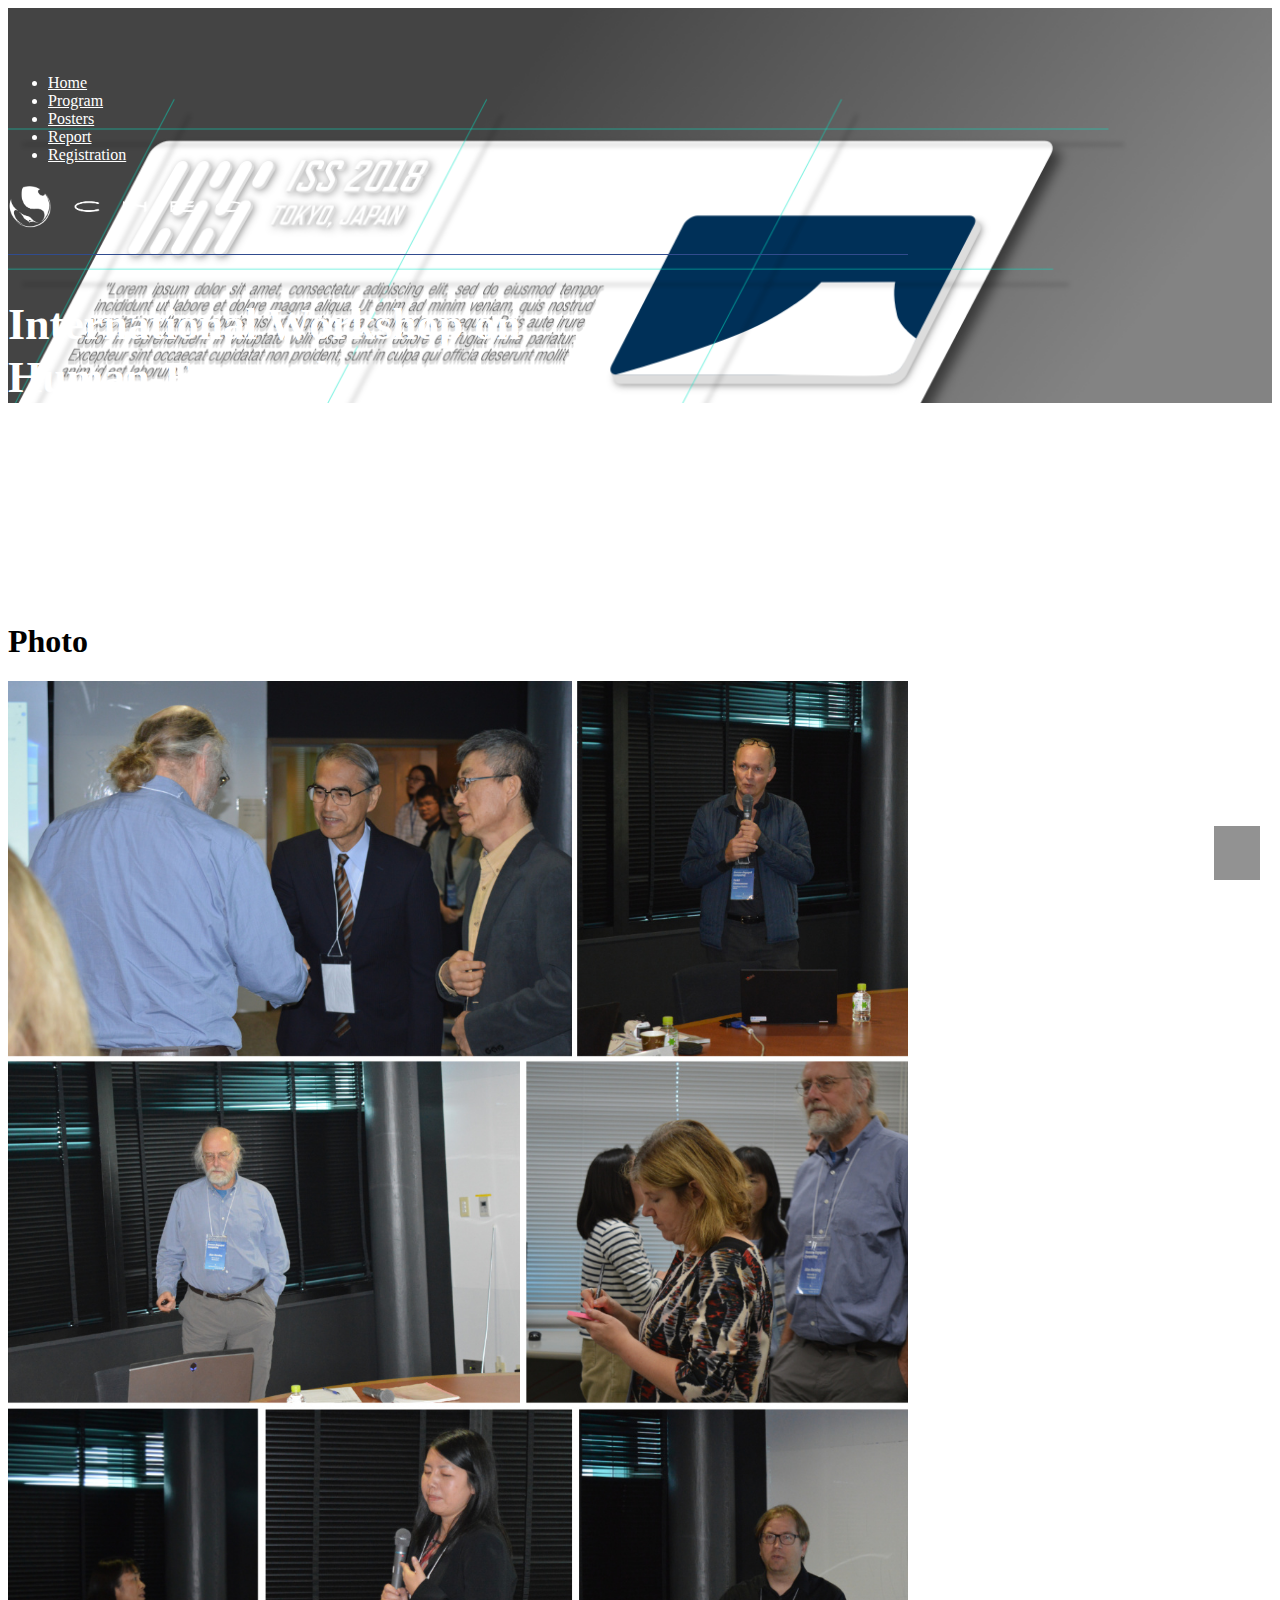
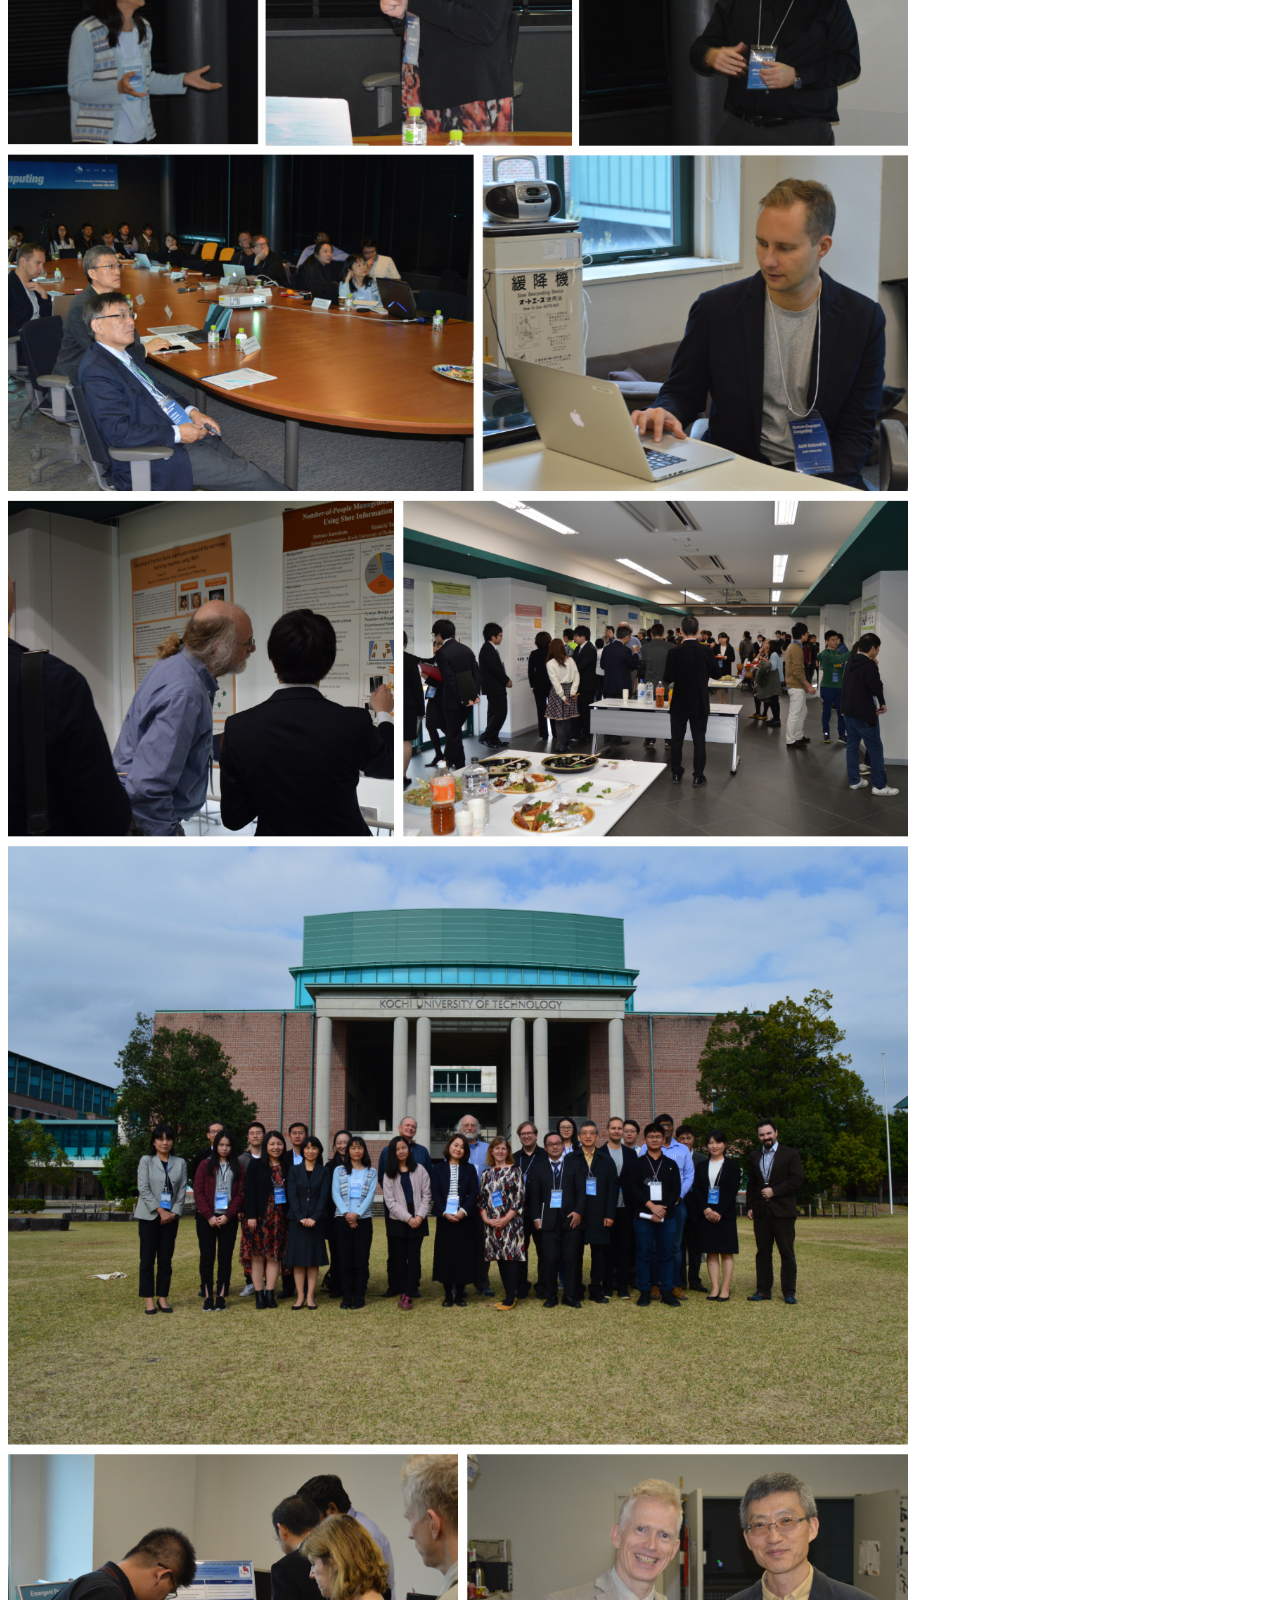
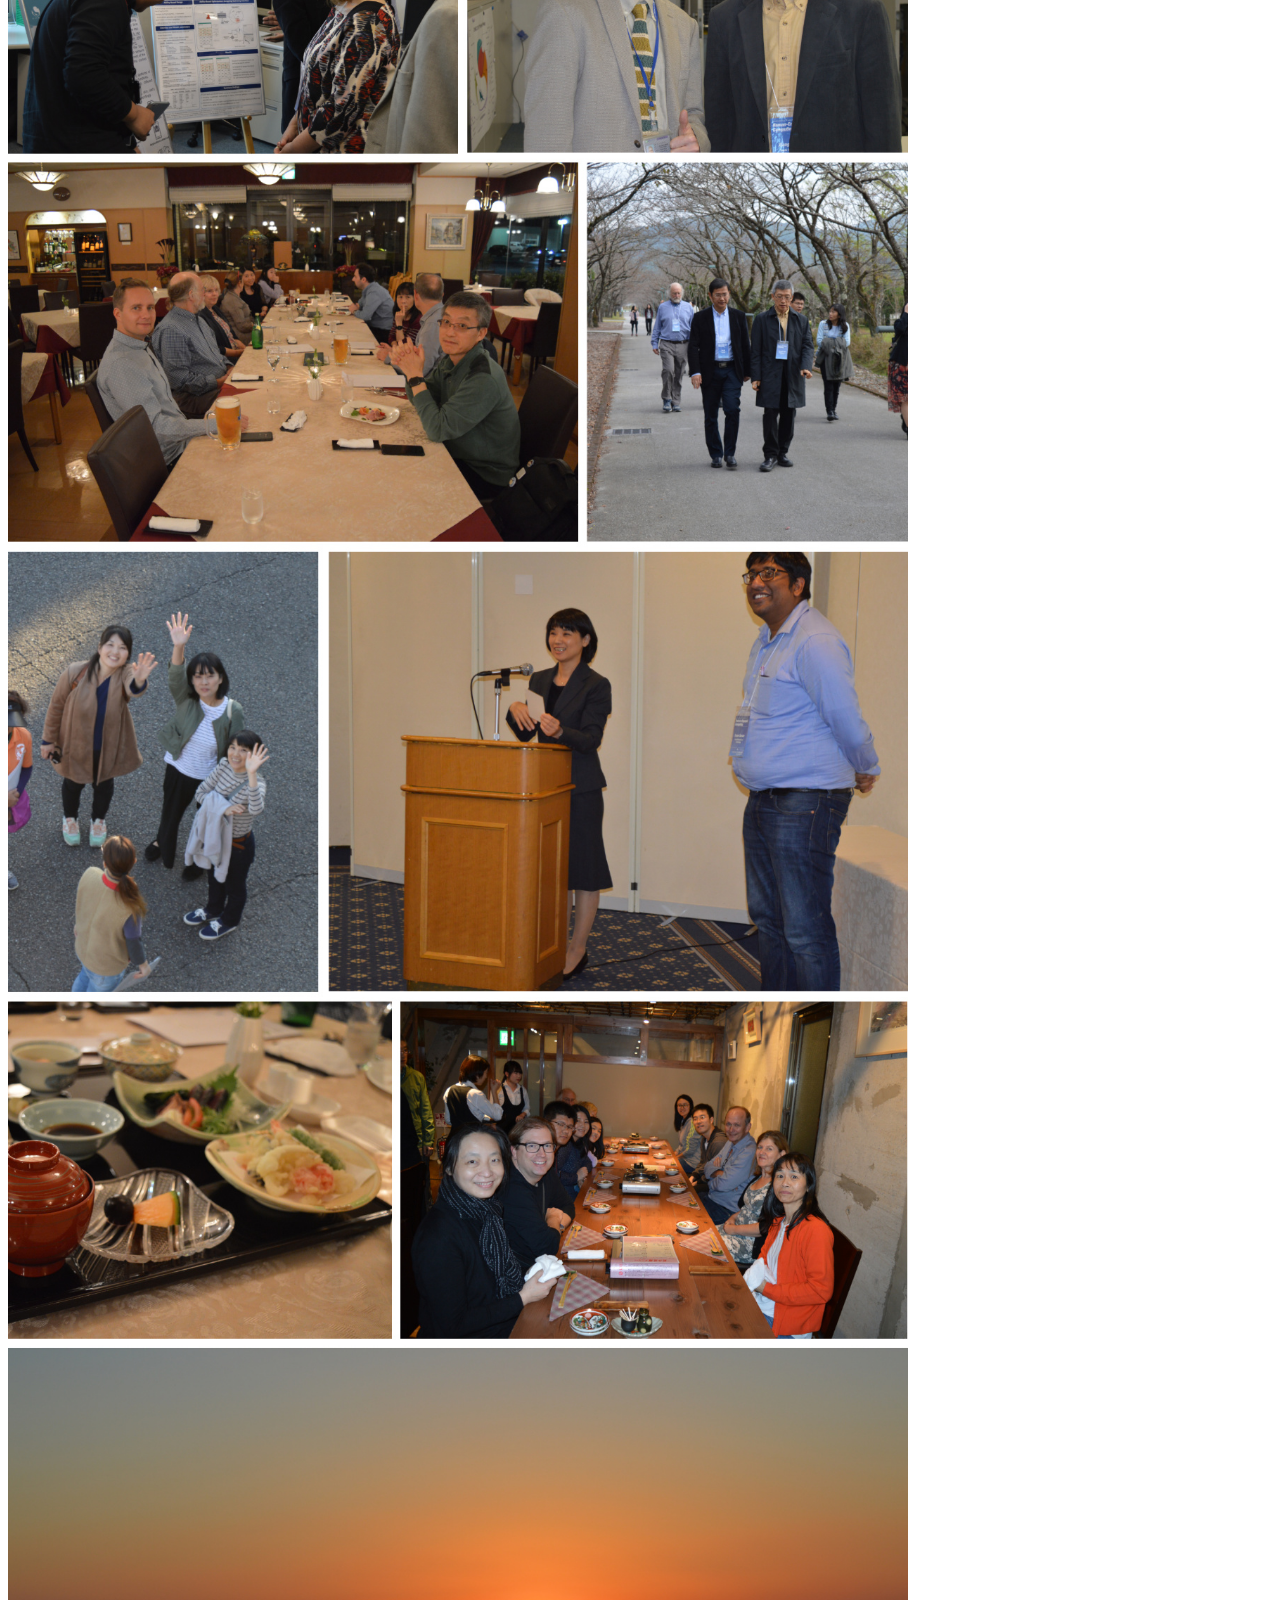
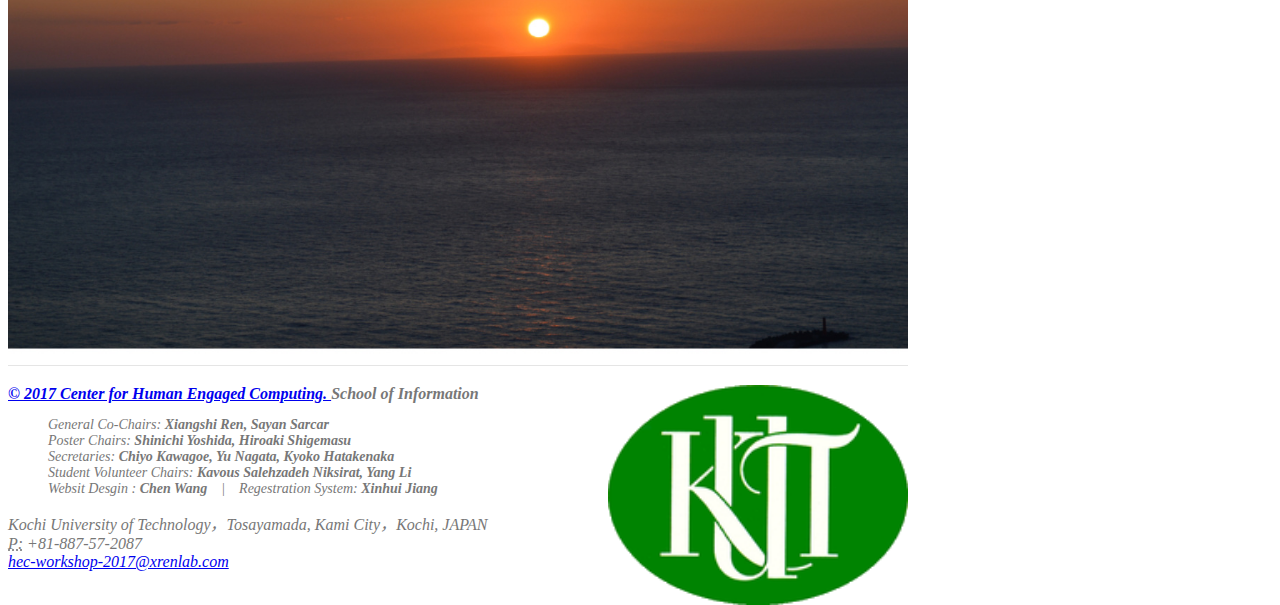
==== report.html @ b75fd2e6 "first" ====
<!DOCTYPE html>
<html lang="zh-CN">

<head>
    <meta charset="utf-8">
    <meta http-equiv="X-UA-Compatible" content="IE=edge">
    <meta name="viewport" content="width=device-width, initial-scale=1">
    <!-- 上述3个meta标签*必须*放在最前面，任何其他内容都*必须*跟随其后！ -->
    <meta name="description" content="">
    <meta name="author" content="">
    <link rel="icon" href="../../favicon.ico">

    <title>IWHEC 2017 - Report</title>

    <!-- Bootstrap core CSS -->
    <link href="static/bootstrap/css/bootstrap.min.css" rel="stylesheet">

    <!-- IE10 viewport hack for Surface/desktop Windows 8 bug -->
    <link href="../../assets/css/ie10-viewport-bug-workaround.css" rel="stylesheet">

    <!-- Custom styles for this template -->
    <link href="static/styles/style.css" rel="stylesheet">

    <!-- Just for debugging purposes. Don't actually copy these 2 lines! -->
    <!--[if lt IE 9]><script src="../../assets/js/ie8-responsive-file-warning.js"></script><![endif]-->
    <script src="../../assets/js/ie-emulation-modes-warning.js"></script>

    <!-- HTML5 shim and Respond.js for IE8 support of HTML5 elements and media queries -->
    <!--[if lt IE 9]>
      <script src="https://cdn.bootcss.com/html5shiv/3.7.3/html5shiv.min.js"></script>
      <script src="https://cdn.bootcss.com/respond.js/1.4.2/respond.min.js"></script>
    <![endif]-->
</head>

<body id="top">
    <div style="background-image:url('static/images/background.jpg');background-size:100%;color:white;background-repeat:no-repeat;padding-top: 50px;min-height:500px;">
        <div class="container">
            <div class="header clearfix">
                <nav>
                    <ul class="nav nav-pills pull-right">

                        <li role="presentation"><a href="index.html">Home</a></li>
                        <li role="presentation"><a href="index.html#program">Program</a></li>
                        <li role="presentation"><a href="calls.html">Posters</a></li>
                        <li role="presentation"><a href="report.html">Report</a></li>
                        <li><a href="https://www.regonline.com/hec-internationalworkshop2017" target="_blank" class="btn btn-info disabled"
                                role="button">Registration</a></li>
                    </ul>
                </nav>
                <img src="static/images/chec.png" alt="" class="logo">
            </div>
            <p style="font-size:44px;line-height:1.2"><strong>International Workshop on
            <br>
             Human-Engaged 
             <br>
             Computing</strong></p>
            <br>
            <br>
            <br>
            <div style="font-size:20px;" class="text-right">
                <span class="glyphicon glyphicon-map-marker" aria-hidden="true"></span> Kochi University of Technology, Japan<br>November
                10th, 2017

            </div>
        </div>
    </div>

    <div class="container">
	    <div class="page-header" id="poster">
                    <h1>Photo</h1>                    
        </div>
        <img src="static/images/pic.jpg" style="width:100%">
        
        

        



        <!--
        <div class="page-header" id="access">
            <h1>Access</h1>
        </div>
        <blockquote>
            <p class="text-justify">Kochi is connected through air and rail from the major cities in Japan, e.g., Tokyo and Osaka (about 1-hour flight
                from Tokyo Haneda Airport, and 40 minutes flight from Osaka Itami Airport to reach to Kochi Ryoma Airport).</p>
        </blockquote>
        <img src="static/images/map.png" alt="" class="img-rounded img-map">
        <br>
        <br>
        <blockquote>
        <p class="lead">If you need visa help, please fill this <a target="_blank" href="https://docs.google.com/forms/d/e/1FAIpQLSeYNQX57j8PVKk-_-9rJMdwhtqp3VpOkMJ2_W9EE-YwSVCWiQ/viewform?c=0&w=1&includes_info_params=true&usp=mail_form_link">form.</a></p>
        <p class="lead">When you need an accomodation booking assistance, please contact the following e-mail.
            <br>
            Contact person: Yu Nagata <a href="mailto:nagata.yu@kochi-tech.ac.jp">＜nagata.yu@kochi-tech.ac.jp＞</a>.</p>
    </blockquote>
-->
        <a id="scrollUp" href="#top" style="position: fixed; z-index: 2147483647;"><span class="glyphicon glyphicon-menu-up" aria-hidden="true"></span></a>

        <footer class="footer">
            <a href="https://www.kochi-tech.ac.jp"><img src="static/images/kut.png" alt="" class="school-logo"></a>
            <address>
                <strong><a href="http://xrenlab.com">&copy; 2017 Center for Human Engaged Computing. </a>School of Information</strong><br>
                <blockquote style="font-size:14px;">
                    General Co-Chairs: <strong>Xiangshi Ren, Sayan Sarcar</strong>
                    <br> Poster Chairs: <strong>Shinichi Yoshida, Hiroaki Shigemasu</strong>
                    <br> Secretaries: <strong>Chiyo Kawagoe, Yu Nagata, Kyoko Hatakenaka</strong>
                    <br> Student Volunteer Chairs: <strong>Kavous Salehzadeh Niksirat, Yang Li</strong>
                    <br> Websit Desgin : <strong>Chen Wang</strong> &nbsp;&nbsp; | &nbsp;&nbsp; Regestration System: <strong>Xinhui Jiang</strong>
                </blockquote>
                Kochi University of Technology，Tosayamada, Kami City，Kochi, JAPAN<br>
                <abbr title="Phone">P:</abbr> +81-887-57-2087

            </address>

            <address>
                <a href="mailto:hec-workshop-2017@xrenlab.com">hec-workshop-2017@xrenlab.com</a>
            </address>

            <div class="clearfix"></div>
        </footer>

    </div>
    <!-- /container -->



    <!-- IE10 viewport hack for Surface/desktop Windows 8 bug -->
    <script src="../../assets/js/ie10-viewport-bug-workaround.js"></script>
</body>

</html>
---- static/styles/style.css ----
/*!
 * IE10 viewport hack for Surface/desktop Windows 8 bug
 * Copyright 2014-2015 Twitter, Inc.
 * Licensed under MIT (https://github.com/twbs/bootstrap/blob/master/LICENSE)
 */

/*
 * See the Getting Started docs for more information:
 * http://getbootstrap.com/getting-started/#support-ie10-width
 */
@-ms-viewport     { width: device-width; }
@-o-viewport      { width: device-width; }
@viewport         { width: device-width; }

/* Space out content a bit */
body {
  
  padding-bottom: 20px;
}

/* Everything but the jumbotron gets side spacing for mobile first views */
.header,
.marketing,
.footer {
  padding-right: 15px;
  padding-left: 15px;
}

/* Custom page header */
.header {
  padding-bottom: 20px;
  border-bottom: 1px solid #e5e5e5;
}
/* Make the masthead heading the same height as the navigation */
.header h3 {
  margin-top: 0;
  margin-bottom: 0;
  line-height: 40px;
}

/* Custom page footer */
.footer {
  padding-top: 19px;
  color: #777;
  border-top: 1px solid #e5e5e5;
}

/* Customize container */
@media (min-width: 768px) {
  .container {
    max-width: 900px;
  }
}
.container-narrow > hr {
  margin: 30px 0;
}

/* Main marketing message and sign up button */
.jumbotron {
  text-align: center;
  border-bottom: 1px solid #e5e5e5;
}
.jumbotron .btn {
  padding: 14px 24px;
  font-size: 21px;
}

/* Supporting marketing content */
.marketing {
  margin: 40px 0;
}
.marketing p + h4 {
  margin-top: 28px;
}

/* Responsive: Portrait tablets and up */
@media screen and (min-width: 1280px) {
  /* Remove the padding we set earlier */
  .header,
  .marketing,
  .footer {
    padding-right: 0;
    padding-left: 0;
  }
  /* Space out the masthead */
  .header {
    margin-bottom: 30px;
  }
  /* Remove the bottom border on the jumbotron for visual effect */
  .jumbotron {
    border-bottom: 0;
  }
}

  /* Logo Size */
.logo {
    height:50px;
}
.speaker{
  text-align:center;
}
.speaker-avatar {
    height:90px;
}
.speech-title {
  margin:0 0 10px 0;
}
.bubble-right {
  padding:15px 30px 15px 30px;
  background-color:rgba(245,245,245,1);
  border-radius: 20px;
  position:relative;
}
.bubble-right:after {
  content:"\00a0";
  width:0;
  height:0;
  display:block;
  border-style:solid;
  border-width:15px;
  border-color: transparent rgba(245,245,245,1) transparent transparent;
  position:absolute;
  z-index:-1;
  right:0px;
  bottom:0px;
}
.bubble-left {
  padding:15px 30px 5px 30px;
  background-color:rgba(245,245,245,1);
  border-radius: 20px;
  position:relative;
}
.bubble-left:after {
  content:"\00a0";
  width:0;
  height:0;
  display:block;
  border-style:solid;
  border-width:15px;
  border-color: transparent transparent transparent rgba(245,245,245,1);
  position:absolute;
  z-index:-1;
  left:0px;
  bottom:0px;
}
.img-map {
    width:100%;
}
.chec {
    width:40%;
    margin-left:30px;
    float:right;
}
.school-logo{
    float:right;
    width:300px;
}
@media screen and (max-width: 992px) {
  .nav {
    display:none;
  }
  .header {
    text-align: center;
  }
  
}


#scrollUp {
  bottom:100px;
  background-color: #777;
  color: #eee;
  font-size: 30px;
  line-height: 1;
  text-align: center;
  text-decoration: none;
  bottom: 20px;
  right: 20px;
  overflow: hidden;
  width: 46px;
  height: 46px;
  border: none;
  opacity: .8;
  padding-top:8px;
}
#scrollUp:hover {
  background-color: #555555;
  opacity: .8;
}
.nav>li>a {
  color:white;
}
.nav>li>a:hover {
  border-bottom:white 1px solid;
  border-radius:0px;
  background-color:transparent;
}
.header {
  border-bottom: 1px solid #314C8E;
}
.nav>li>.btn:hover {
  border-radius:4px;
  background-color:#55AED1;
  border-bottom:#4898B8 1px solid;
}
.breadcrumb-fix {
  margin-top:40px;
}

.font-zoom-out {
	font-size: 16px;
	color:#666666;
}

#sider-menu {
  margin-top:40px;
  margin-left:80px;
  border-radius: 6px;
  background-color:#F5F5F5;
  padding:30px;
}

@media screen and (max-width: 1217px)  {
  #sider-menu {
    display:none;
  }
}

@media screen and (min-width: 1218px) and (max-width: 1360px) {
  #sider-menu {
    margin-left:10px;
  }
}

#sider-menu .nav>li>a {
  color:#333333;
}
#sider-menu .nav>li>a:hover {
  background-color:#dddddd;
  border-radius:6px;
  border-bottom: none;
}
#sider-menu .nav>.active>a {
  border-left: 1px solid #344C89;
  border-bottom: none;
  color:white;
}
#sider-menu .nav>.active>a:hover {
  background-color:#344C89;
}
.call-finish {
	color:#aaaaaa;
}

.navbar-brand {
  height: 45px;
  padding: 3px 3px 3px 3px;
}
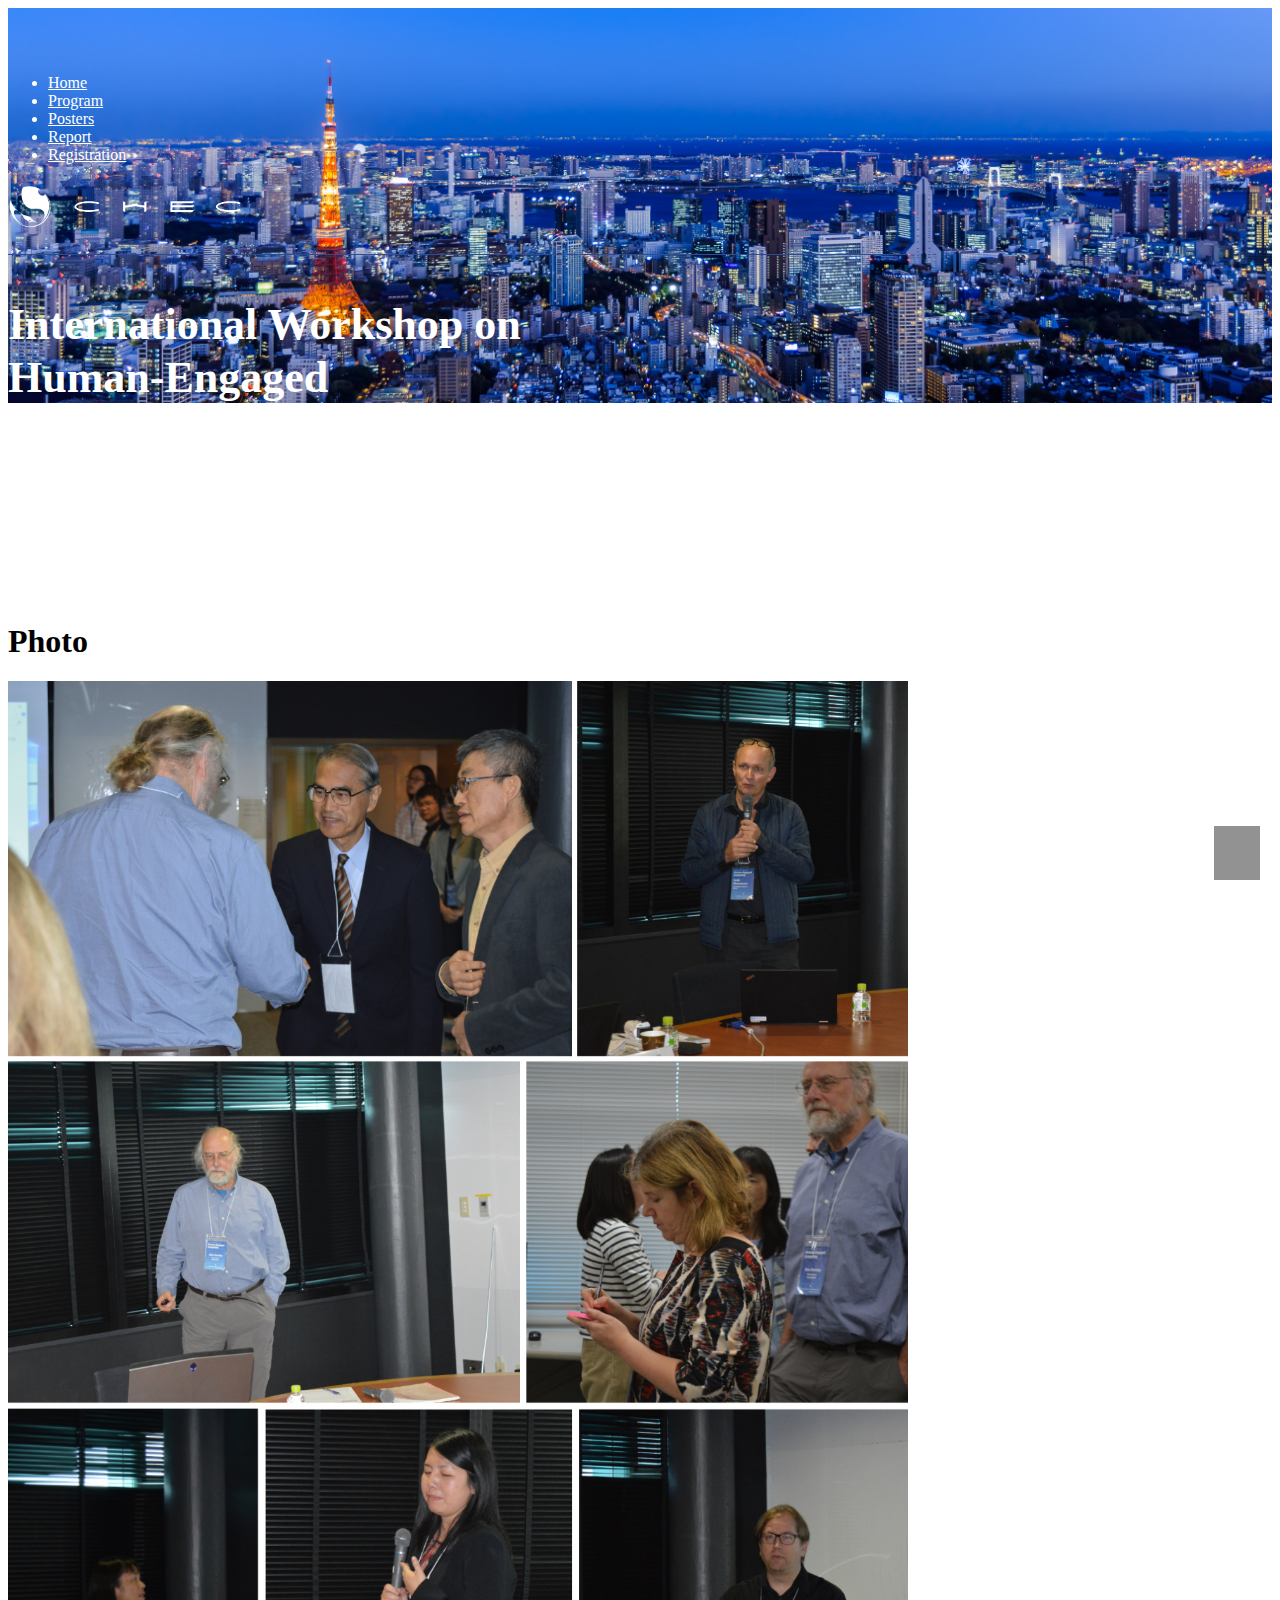
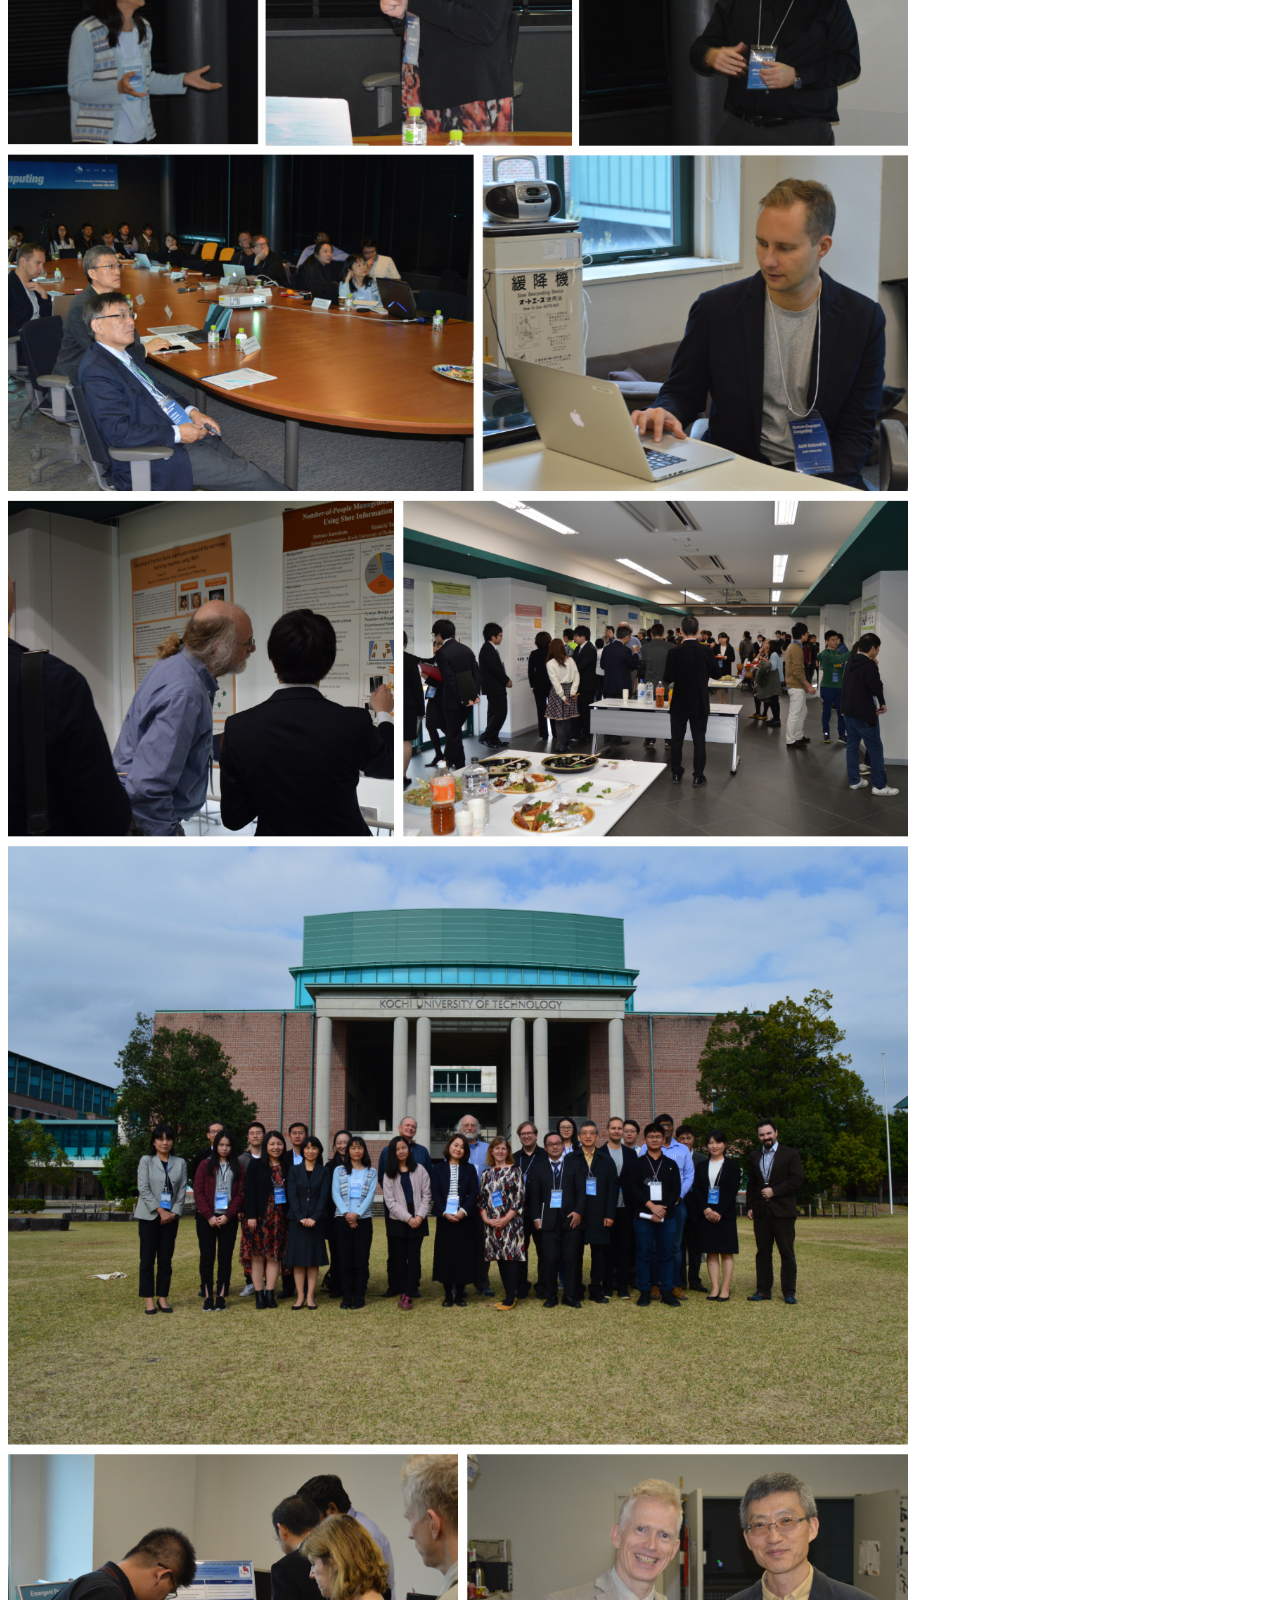
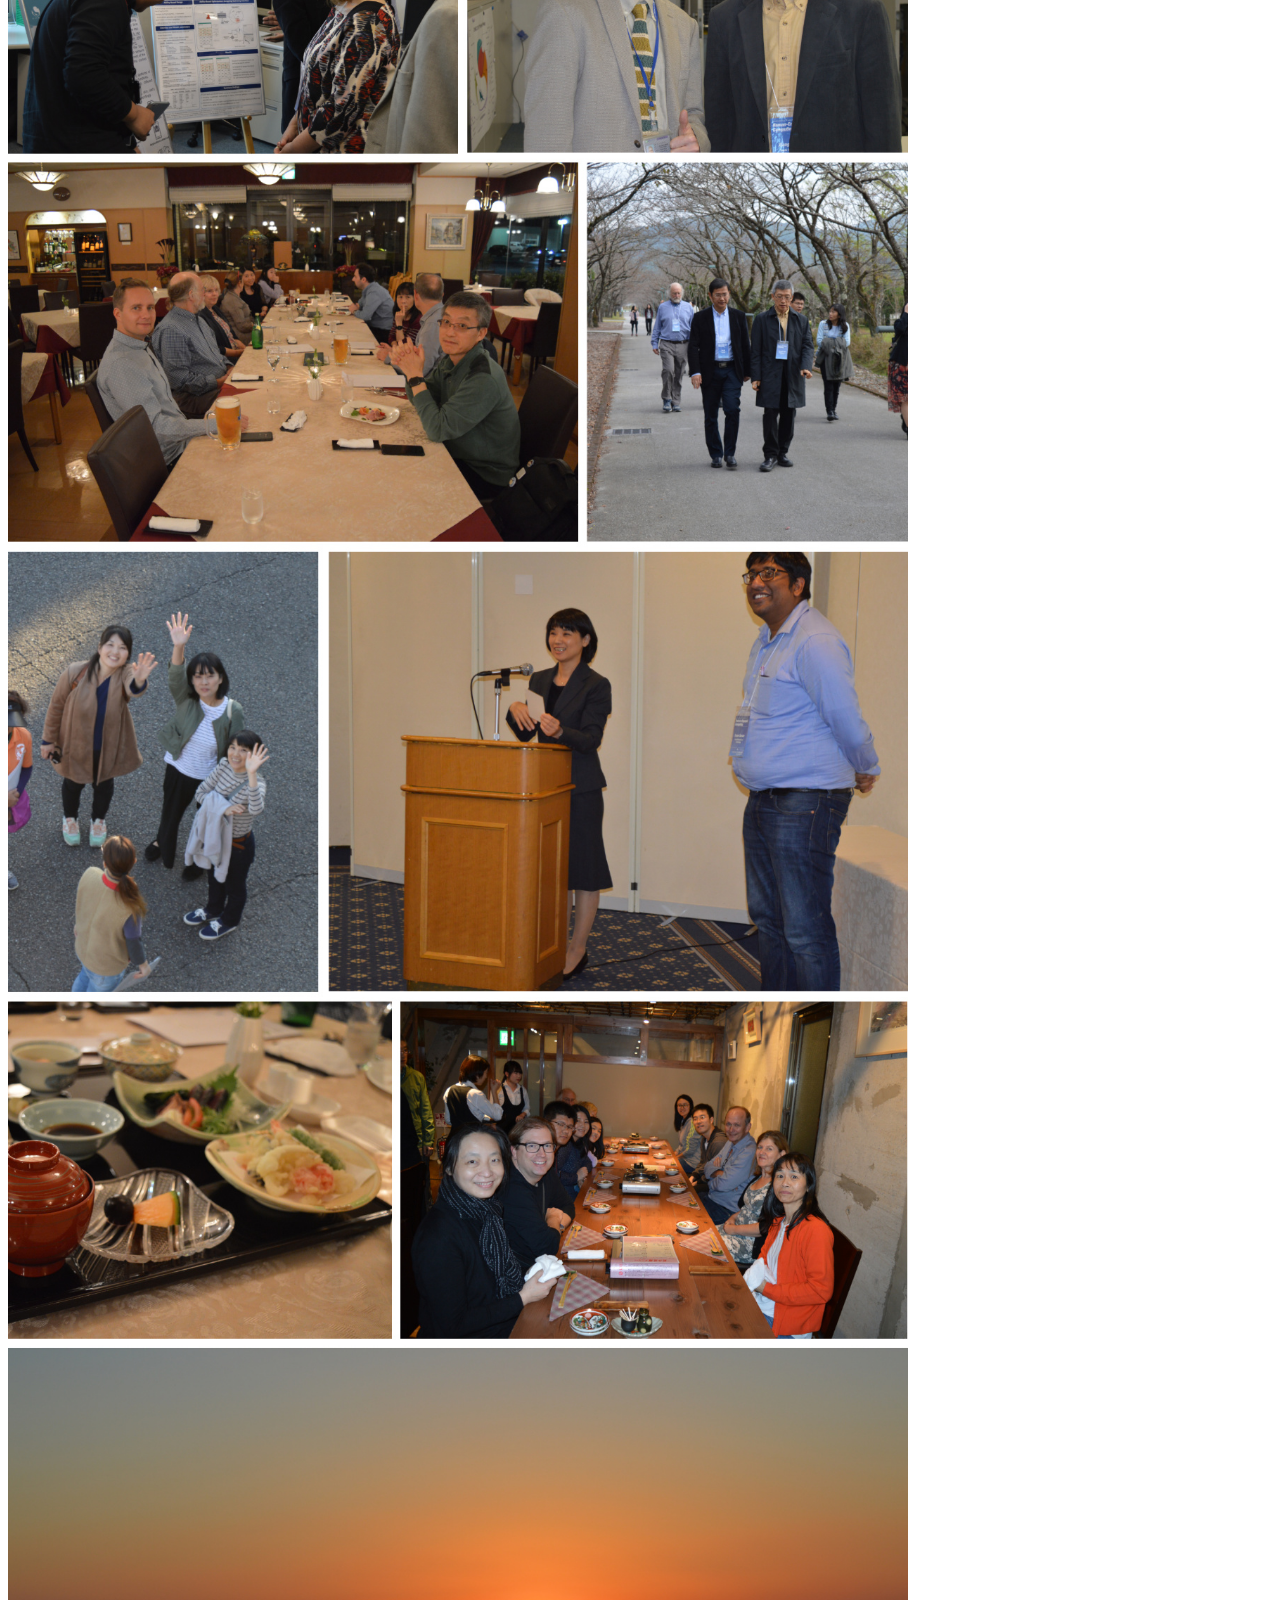
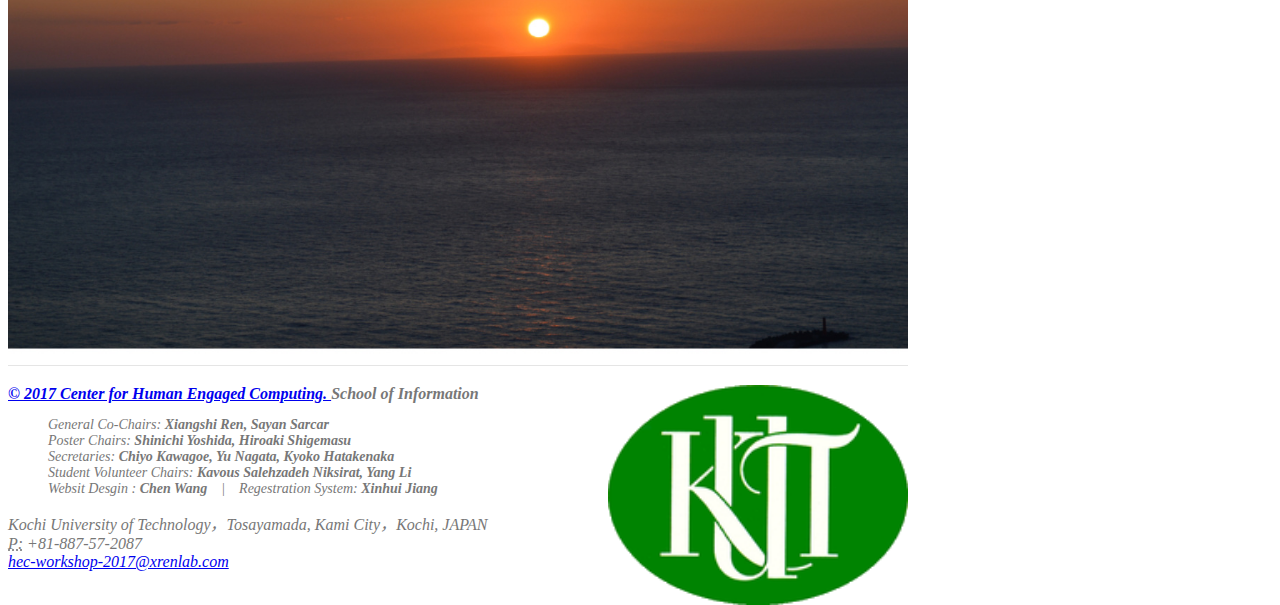
==== commit 669a9092: "masaaki" ====
--- a/report.html
+++ b/report.html
@@ -1,4 +1,4 @@
- <!DOCTYPE html>
+<!DOCTYPE html>
 <html lang="zh-CN">
 
 <head>
--- a/static/styles/style.css
+++ b/static/styles/style.css
@@ -100,7 +100,7 @@
   text-align:center;
 }
 .speaker-avatar {
-    height:90px;
+    height:120px;
 }
 .speech-title {
   margin:0 0 10px 0;
